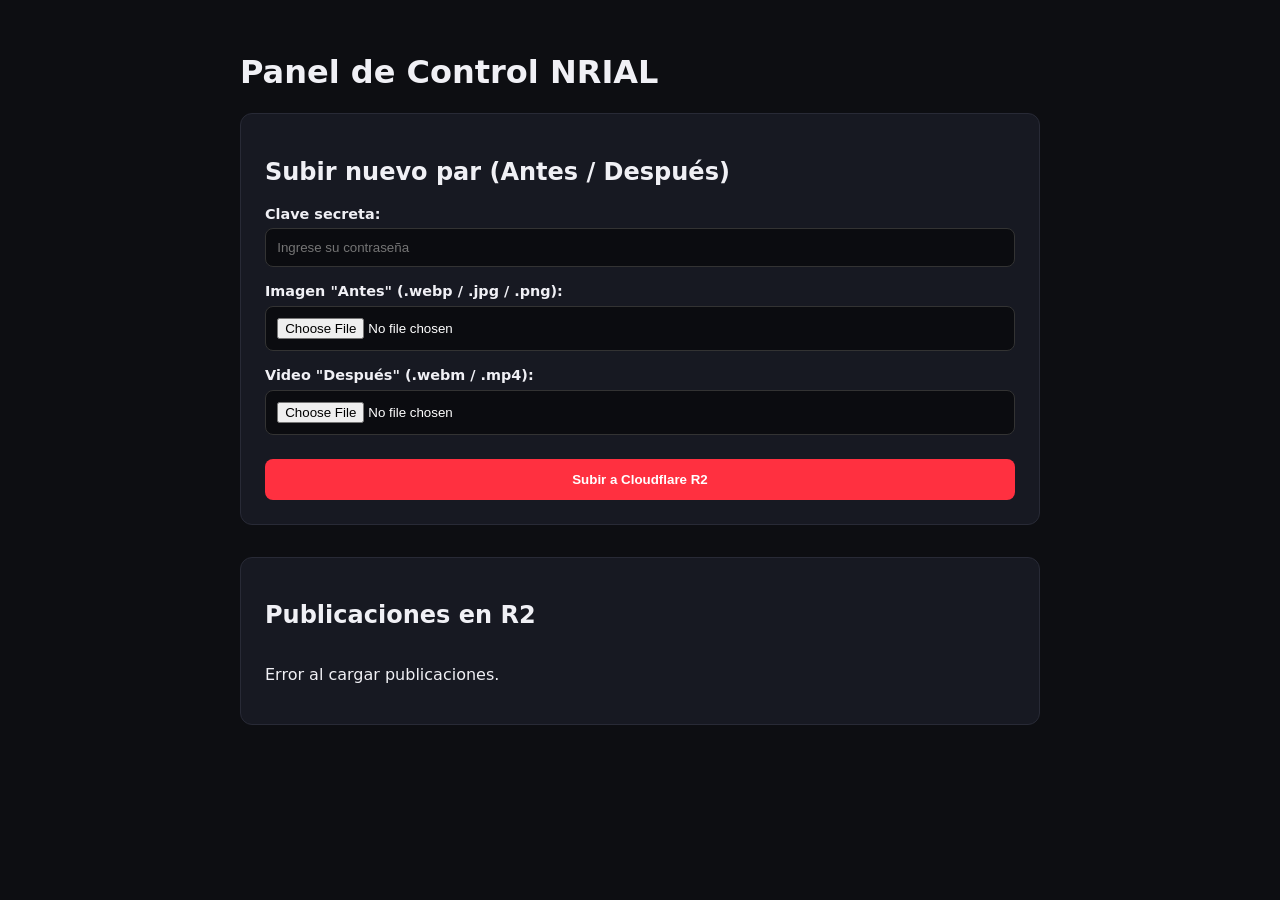
==== admin.html @ e85541dd "last" ====
<!DOCTYPE html>
<html lang="es">
<head>
  <meta charset="UTF-8" />
  <meta name="viewport" content="width=device-width, initial-scale=1.0" />
  <title>NRIAL - Dashboard de Medios</title>
  <style>
    :root { --bg: #0d0e12; --card: #171922; --accent: #ff3040; --text: #f0f0f5; }
    body { font-family: system-ui, sans-serif; background: var(--bg); color: var(--text); padding: 2rem; max-width: 800px; margin: auto; }
    .card { background: var(--card); padding: 1.5rem; border-radius: 12px; margin-bottom: 2rem; border: 1px solid #282a36; }
    label { display: block; margin-top: 1rem; font-weight: 600; font-size: 0.9rem; }
    input[type="file"], input[type="password"] { width: 100%; margin-top: 0.4rem; padding: 0.7rem; background: #0b0c10; border: 1px solid #333; border-radius: 8px; color: #fff; box-sizing: border-box; }
    button { margin-top: 1.5rem; background: var(--accent); color: #fff; border: none; padding: 0.8rem 1.5rem; border-radius: 8px; cursor: pointer; font-weight: 700; width: 100%; }
    .posts-grid { display: grid; grid-template-columns: repeat(auto-fill, minmax(200px, 1fr)); gap: 1rem; }
    .post-item { background: #0b0c10; border-radius: 8px; padding: 0.75rem; text-align: center; }
    .post-item img { width: 100%; aspect-ratio: 9/16; object-fit: cover; border-radius: 6px; }
    .btn-delete { background: #4a151b; color: #ff6b6b; padding: 0.5rem; border: 1px solid #702028; margin-top: 0.5rem; width: 100%; border-radius: 6px; cursor: pointer; }
  </style>
</head>
<body>
  <h1>Panel de Control NRIAL</h1>

  <section class="card">
    <h2>Subir nuevo par (Antes / Después)</h2>
    <label>Clave secreta:</label>
    <input type="password" id="secretKey" placeholder="Ingrese su contraseña" />

    <label>Imagen "Antes" (.webp / .jpg / .png):</label>
    <input type="file" id="beforeFile" accept="image/*" />

    <label>Video "Después" (.webm / .mp4):</label>
    <input type="file" id="afterFile" accept="video/webm,video/mp4" />

    <button id="uploadBtn" type="button">Subir a Cloudflare R2</button>
  </section>

  <section class="card">
    <h2>Publicaciones en R2</h2>
    <div id="postsList" class="posts-grid">Cargando publicaciones...</div>
  </section>

  <script>
    const API_URL = "https://nrial-media-api.kevin-123-abanto.workers.dev/api";

    async function loadPosts() {
      const container = document.getElementById("postsList");
      try {
        const res = await fetch(`${API_URL}/posts`);
        const posts = await res.json();
        if (posts.length === 0) {
          container.innerHTML = "<p>No hay publicaciones aún en el bucket.</p>";
          return;
        }
        container.innerHTML = posts.map(p => `
          <div class="post-item">
            <img src="${p.before}" alt="Antes" />
            <button class="btn-delete" onclick="deletePost(${p.id})">Eliminar</button>
          </div>
        `).join("");
      } catch (err) {
        container.innerHTML = "<p>Error al cargar publicaciones.</p>";
      }
    }

    document.getElementById("uploadBtn").addEventListener("click", async () => {
      const secret = document.getElementById("secretKey").value;
      const before = document.getElementById("beforeFile").files[0];
      const after = document.getElementById("afterFile").files[0];

      if (!secret || !before || !after) return alert("Complete la clave y seleccione ambos archivos.");

      const formData = new FormData();
      formData.append("before", before);
      formData.append("after", after);

      const btn = document.getElementById("uploadBtn");
      btn.textContent = "Subiendo archivos a R2...";
      btn.disabled = true;

      try {
        const res = await fetch(`${API_URL}/upload`, {
          method: "POST",
          headers: { "Authorization": `Bearer ${secret}` },
          body: formData
        });

        if (!res.ok) {
          const errData = await res.json();
          throw new Error(errData.error || "Fallo en la subida");
        }

        alert("¡Subida completada con éxito!");
        document.getElementById("beforeFile").value = "";
        document.getElementById("afterFile").value = "";
        loadPosts();
      } catch (err) {
        alert("Error: " + err.message);
      } finally {
        btn.textContent = "Subir a Cloudflare R2";
        btn.disabled = false;
      }
    });

    async function deletePost(id) {
      const secret = document.getElementById("secretKey").value;
      if (!secret) return alert("Ingrese su contraseña en el campo de arriba para autorizar la eliminación.");
      if (!confirm("¿Seguro que desea eliminar este par de archivos de R2?")) return;

      await fetch(`${API_URL}/posts/${id}`, {
        method: "DELETE",
        headers: { "Authorization": `Bearer ${secret}` }
      });
      loadPosts();
    }

    loadPosts();
  </script>
</body>
</html>
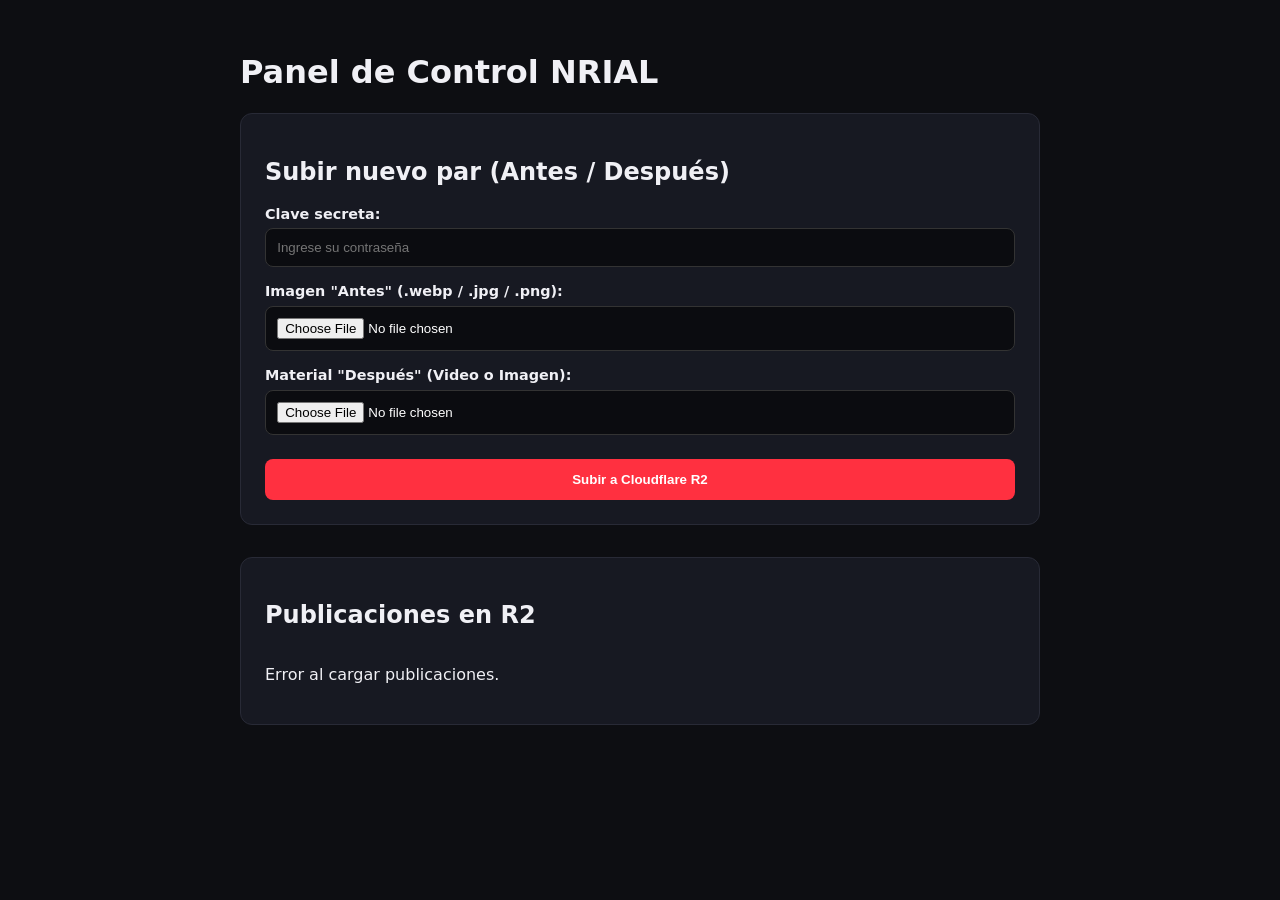
==== commit 3f4073d8: "MODIFY" ====
--- a/admin.html
+++ b/admin.html
@@ -28,8 +28,9 @@
     <label>Imagen "Antes" (.webp / .jpg / .png):</label>
     <input type="file" id="beforeFile" accept="image/*" />
 
-    <label>Video "Después" (.webm / .mp4):</label>
-    <input type="file" id="afterFile" accept="video/webm,video/mp4" />
+    <!-- AHORA -->
+    <label>Material "Después" (Video o Imagen):</label>
+    <input type="file" id="afterFile" accept="video/webm,video/mp4,image/jpeg,image/png,image/webp" />
 
     <button id="uploadBtn" type="button">Subir a Cloudflare R2</button>
   </section>
